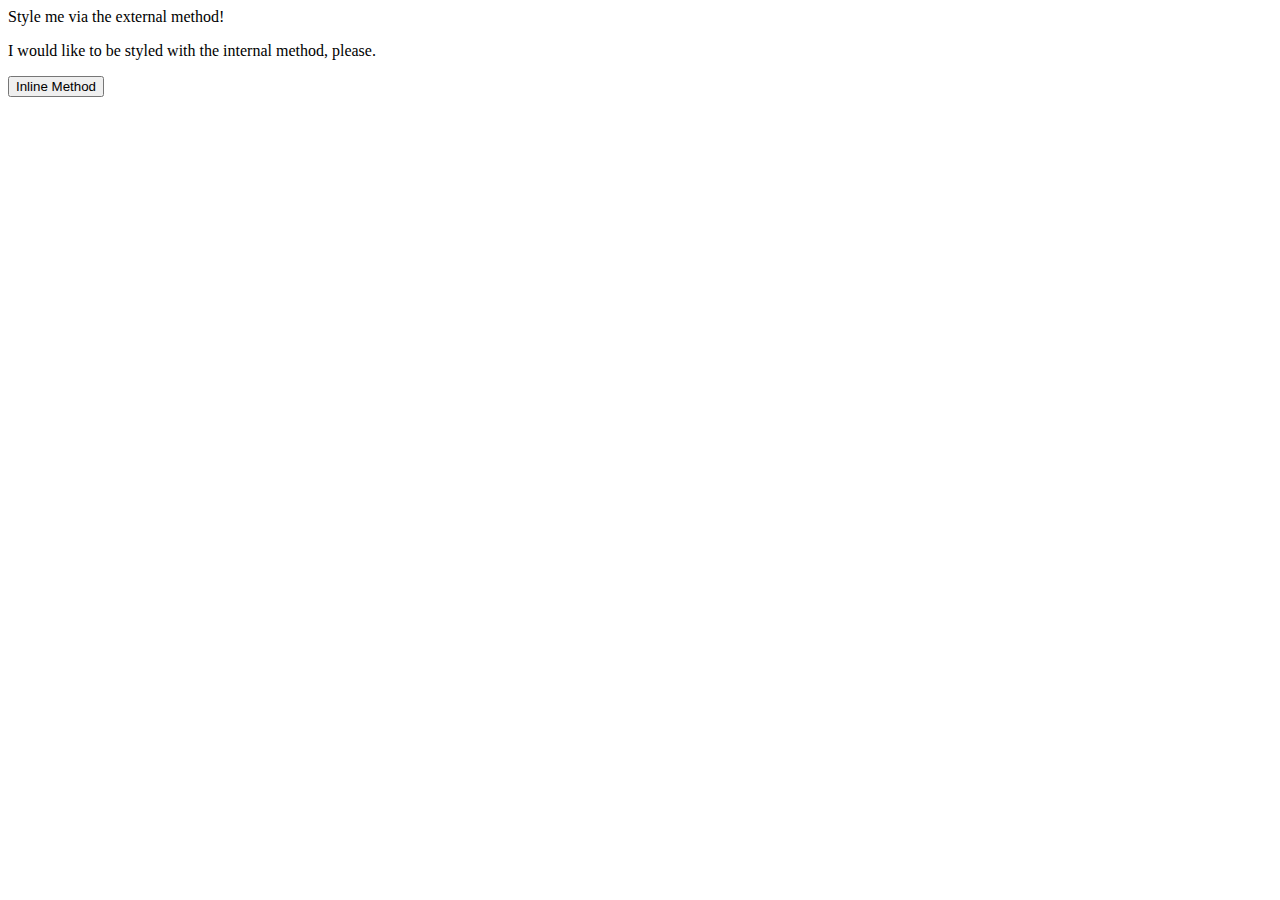
==== foundations/01-css-methods/index.html @ 79fc39a6 "Add css file and link it in html" ====
<!DOCTYPE html>
<html lang="en">
  <head>
    <meta charset="UTF-8">
    <meta http-equiv="X-UA-Compatible" content="IE=edge">
    <meta name="viewport" content="width=device-width, initial-scale=1.0">
    <link rel="stylesheet" href="style.css">
    <title>Methods for Adding CSS</title>
  </head>
  <body>
    <div>Style me via the external method!</div>
    <p>I would like to be styled with the internal method, please.</p>
    <button>Inline Method</button>
  </body>
</html>
---- foundations/01-css-methods/style.css ----
/* style.css */
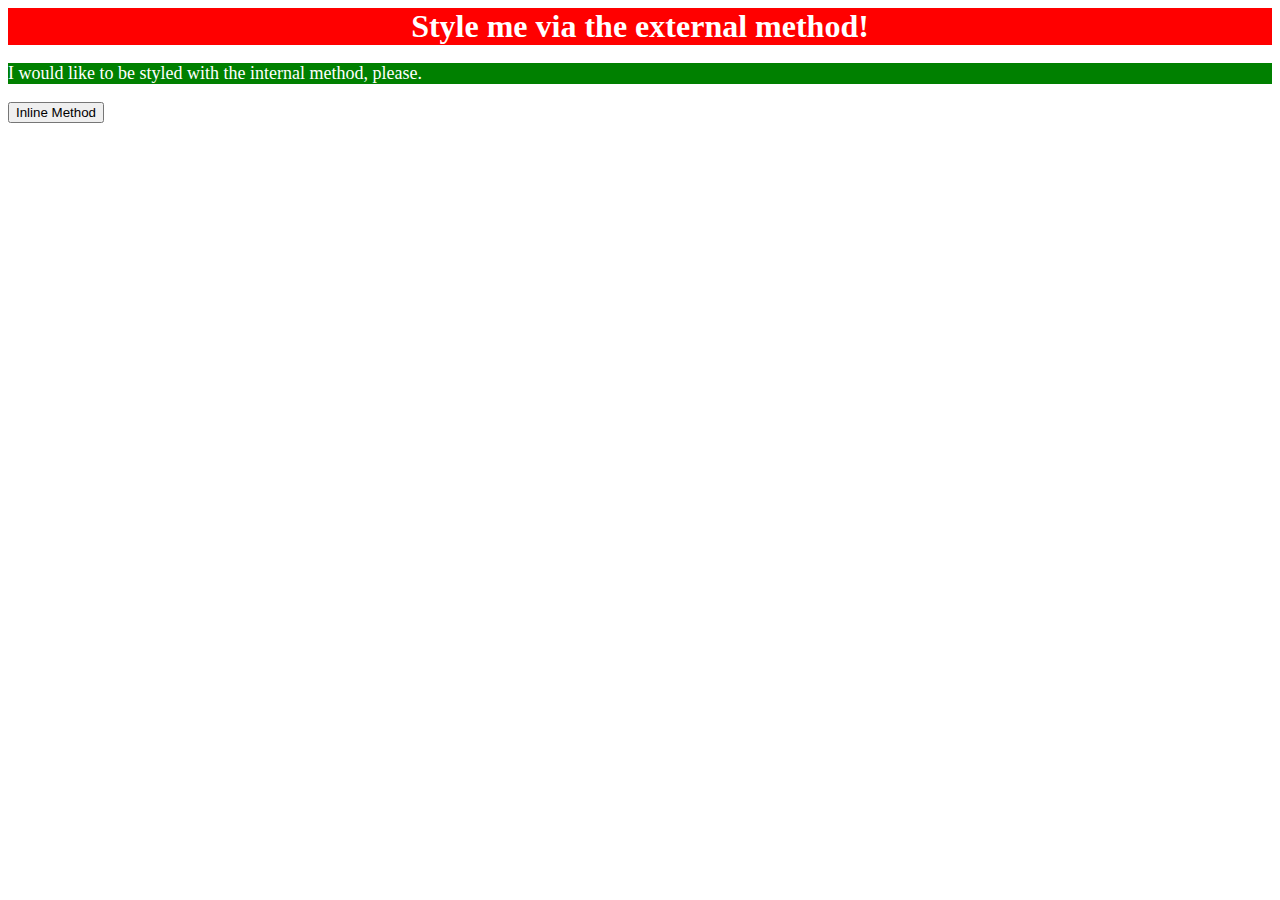
==== commit 07dda0e1: "Add style to the p element using internal method" ====
--- a/foundations/01-css-methods/index.html
+++ b/foundations/01-css-methods/index.html
@@ -1,6 +1,14 @@
 <!DOCTYPE html>
 <html lang="en">
   <head>
+    <style>
+      p {
+        background-color: green;
+        color: white;
+        font-size: 18px;
+      }
+    </style>
+
     <meta charset="UTF-8">
     <meta http-equiv="X-UA-Compatible" content="IE=edge">
     <meta name="viewport" content="width=device-width, initial-scale=1.0">
--- a/foundations/01-css-methods/style.css
+++ b/foundations/01-css-methods/style.css
@@ -1 +1,9 @@
 /* style.css */
+
+div {
+    background-color: red;
+    color: white;
+    font-size: 32px;
+    text-align: center;
+    font-weight: bold;
+}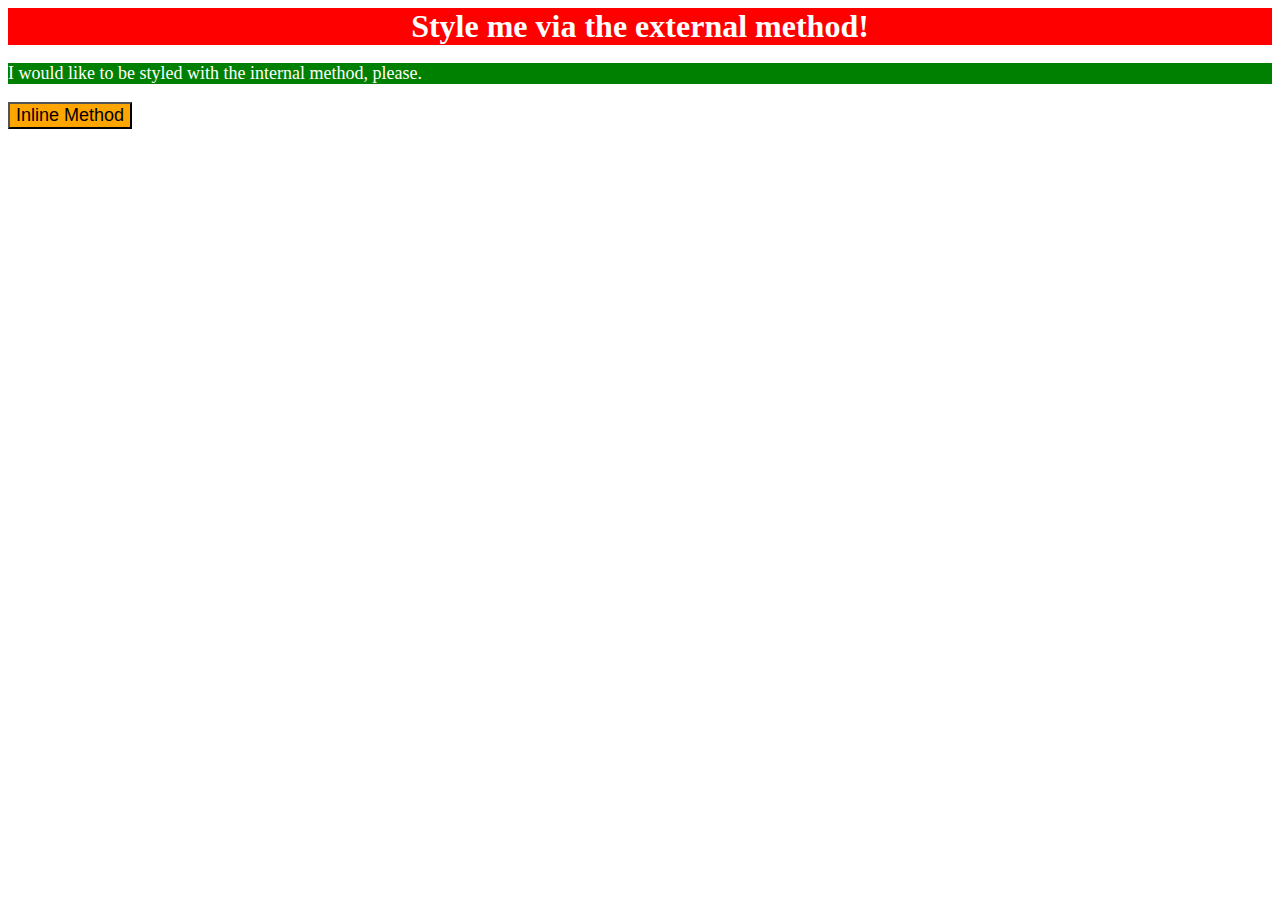
==== commit ef26109b: "Add style to the button element by inline method" ====
--- a/foundations/01-css-methods/index.html
+++ b/foundations/01-css-methods/index.html
@@ -18,6 +18,6 @@
   <body>
     <div>Style me via the external method!</div>
     <p>I would like to be styled with the internal method, please.</p>
-    <button>Inline Method</button>
+    <button style="background-color: orange; font-size: 18px;">Inline Method</button>
   </body>
 </html>